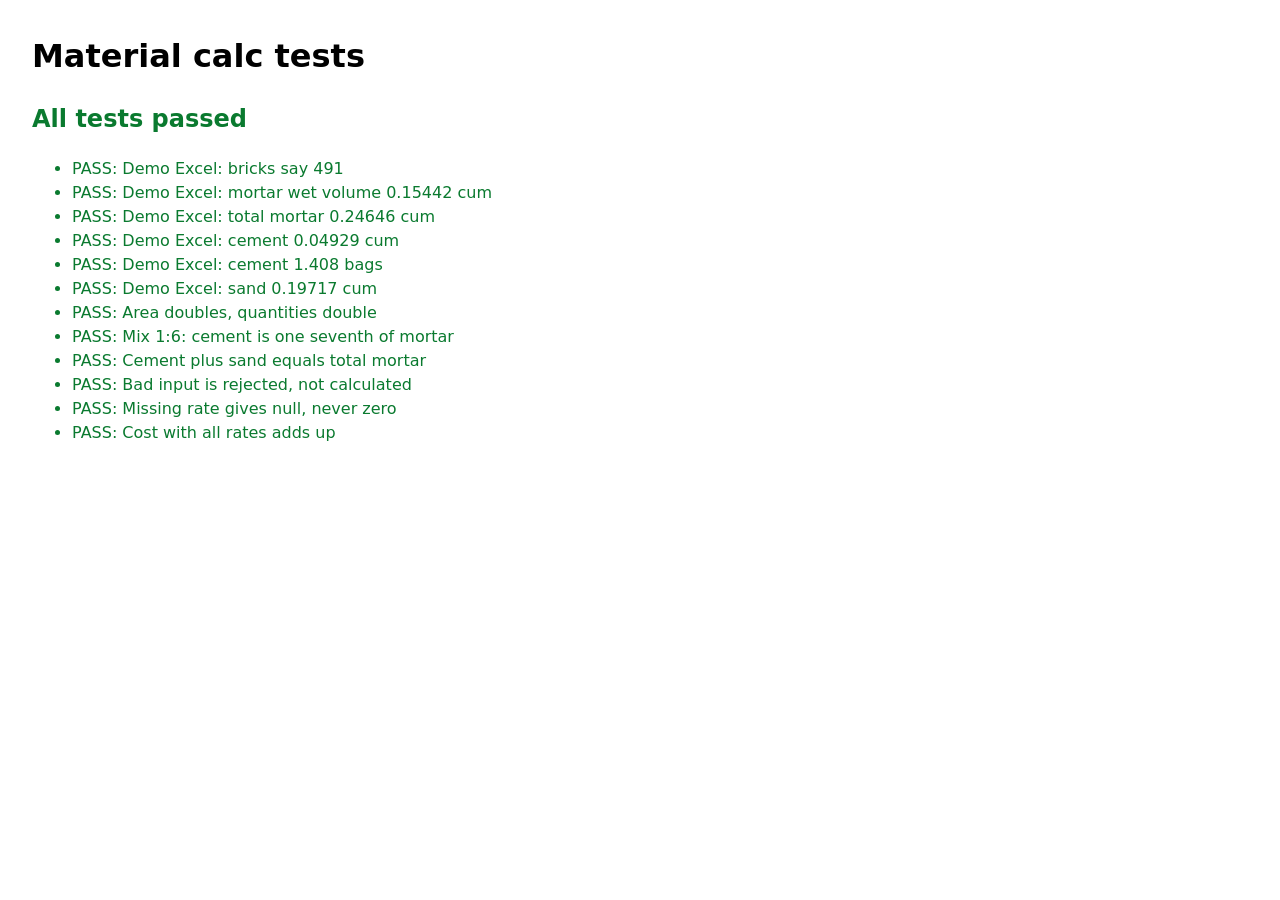
==== tests/test.html @ ee9f9695 "Fix file location" ====
<!DOCTYPE html>
<html lang="en"><head><meta charset="utf-8"><title>Calc tests</title>
<style>body{font:16px/1.5 system-ui;margin:2rem}.pass{color:#0a7a2f}.fail{color:#b00020;font-weight:700}</style></head>
<body><h1>Material calc tests</h1><ul id="out"></ul>
<script src="../public/js/calc.js"></script>
<script>
var C = window.MaterialCalc, out = document.getElementById('out'), failed = 0;
function close(a, b, tol) { return Math.abs(a - b) <= Math.abs(b) * (tol || 0.0002); }
function test(name, fn) {
  var li = document.createElement('li');
  try { fn(); li.className = 'pass'; li.textContent = 'PASS: ' + name; }
  catch (e) { failed++; li.className = 'fail'; li.textContent = 'FAIL: ' + name + ' (' + e.message + ')'; }
  out.appendChild(li);
}
function eq(cond, msg) { if (!cond) { throw new Error(msg); } }

// Expected values are the cached results in the client's Excel (Material Analysis sheet).
// The Excel types 490.19 into one formula, so the tool differs by about 0.007%. Tolerance is 0.02%.
test('Demo Excel: bricks say 491', function () { eq(C.brickwork({}).bricksSay === 491, 'got ' + C.brickwork({}).bricksSay); });
test('Demo Excel: mortar wet volume 0.15442 cum', function () { var r = C.brickwork({}); eq(close(r.mortarWet, 0.15442225), 'got ' + r.mortarWet); });
test('Demo Excel: total mortar 0.24646 cum', function () { var r = C.brickwork({}); eq(close(r.mortarTotal, 0.246457911), 'got ' + r.mortarTotal); });
test('Demo Excel: cement 0.04929 cum', function () { var r = C.brickwork({}); eq(close(r.cementCum, 0.0492915822), 'got ' + r.cementCum); });
test('Demo Excel: cement 1.408 bags', function () { var r = C.brickwork({}); eq(close(r.cementBags, 1.40833092), 'got ' + r.cementBags); });
test('Demo Excel: sand 0.19717 cum', function () { var r = C.brickwork({}); eq(close(r.sandCum, 0.1971663288), 'got ' + r.sandCum); });
test('Area doubles, quantities double', function () { var a = C.brickwork({}), b = C.brickwork({ areaSqm: 20 }); eq(close(b.cementBags, a.cementBags * 2, 1e-9), 'cement'); eq(close(b.sandCum, a.sandCum * 2, 1e-9), 'sand'); });
test('Mix 1:6: cement is one seventh of mortar', function () { var r = C.brickwork({ ratio: 6 }); eq(close(r.cementCum, r.mortarTotal / 7, 1e-9), 'cement'); });
test('Cement plus sand equals total mortar', function () { var r = C.brickwork({}); eq(close(r.cementCum + r.sandCum, r.mortarTotal, 1e-9), 'sum'); });
test('Bad input is rejected, not calculated', function () { eq(C.brickwork({ areaSqm: -5 }).ok === false, 'accepted -5'); eq(C.brickwork({ ratio: 'x' }).ok === false, 'accepted text'); });
test('Missing rate gives null, never zero', function () { var c = C.cost(C.brickwork({}), { brick: 10 }); eq(c.lines.cement.amount === null && c.total === null, 'not null'); });
test('Cost with all rates adds up', function () { var r = C.brickwork({}), c = C.cost(r, { brick: 10, cement: 400, sand: 2000 });
  eq(close(c.total, 491 * 10 + r.cementBags * 400 + r.sandCum * 2000, 1e-9), 'total ' + c.total); });
var s = document.createElement('h2'); s.textContent = failed ? failed + ' test(s) failed' : 'All tests passed'; s.className = failed ? 'fail' : 'pass'; document.body.insertBefore(s, out);
</script></body></html>
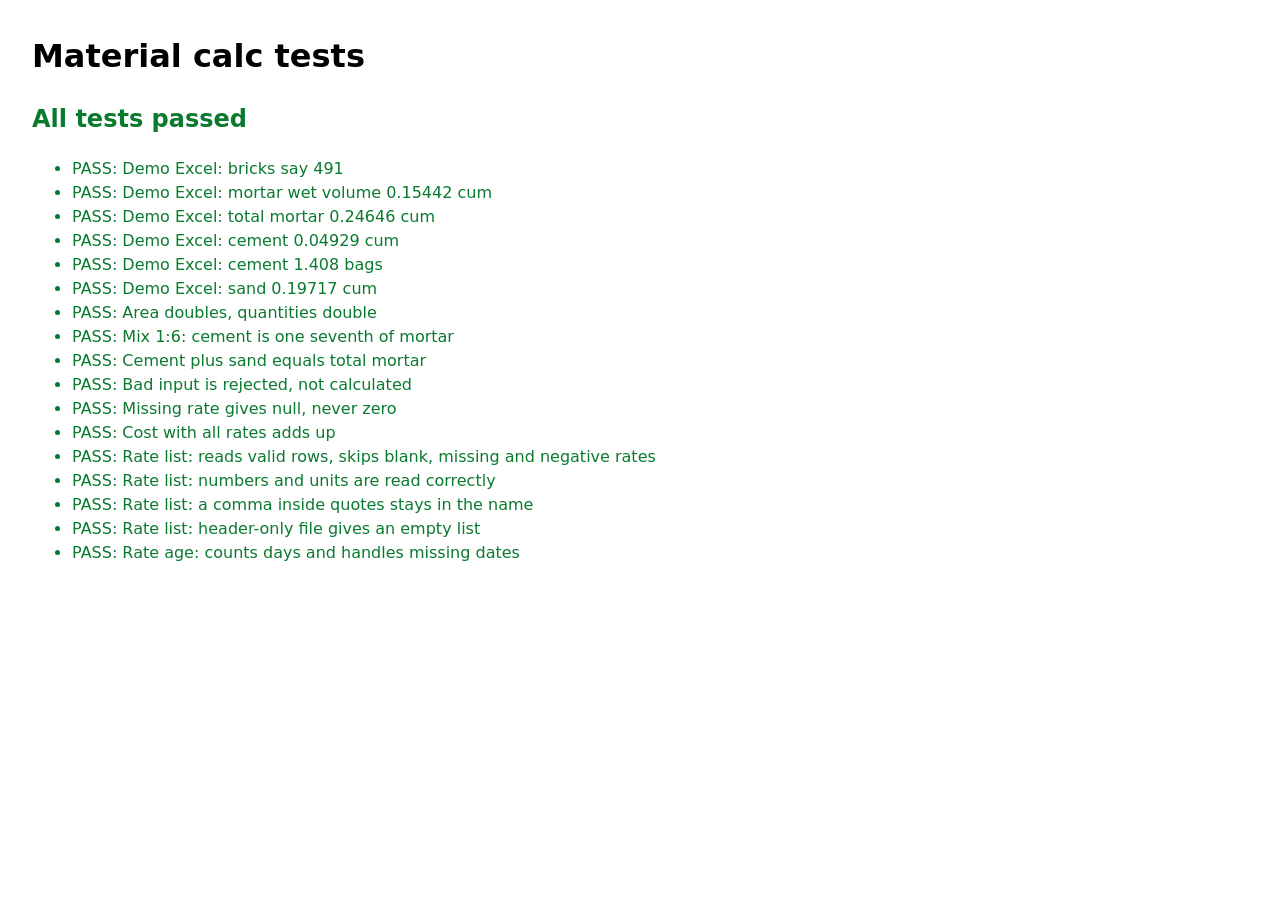
==== commit 3debf27a: "Add rate list support to calculator" ====
--- a/tests/test.html
+++ b/tests/test.html
@@ -29,5 +29,17 @@
 test('Missing rate gives null, never zero', function () { var c = C.cost(C.brickwork({}), { brick: 10 }); eq(c.lines.cement.amount === null && c.total === null, 'not null'); });
 test('Cost with all rates adds up', function () { var r = C.brickwork({}), c = C.cost(r, { brick: 10, cement: 400, sand: 2000 });
   eq(close(c.total, 491 * 10 + r.cementBags * 400 + r.sandCum * 2000, 1e-9), 'total ' + c.total); });
+
+var CSV = '\uFEFFid,category,material,unit,rate,rate_date\r\nM001,Cement,Cement,bag,280,2026-11-01\r\nM003,Sand,River Sand,cum,2998.8,2026-05-01\r\nM010,Brick,"Bricks(0.23x0.1x0.075), red",nos,6.5,\r\n,,,,,\r\nM011,Brick,No rate,nos,,2026-11-01\r\nM012,Brick,Negative,nos,-4,2026-11-01\r\n';
+test('Rate list: reads valid rows, skips blank, missing and negative rates', function () { var r = C.parseRates(CSV); eq(r.length === 3, 'rows ' + r.length); });
+test('Rate list: numbers and units are read correctly', function () { var r = C.parseRates(CSV); eq(r[0].rate === 280 && r[0].unit === 'bag' && r[1].rate === 2998.8, 'values'); });
+test('Rate list: a comma inside quotes stays in the name', function () { eq(C.parseRates(CSV)[2].material === 'Bricks(0.23x0.1x0.075), red', 'name'); });
+test('Rate list: header-only file gives an empty list', function () { eq(C.parseRates('id,category,material,unit,rate,rate_date\n').length === 0, 'not empty'); eq(C.parseRates('').length === 0, 'empty text'); });
+test('Rate age: counts days and handles missing dates', function () {
+  var today = new Date(2026, 10, 11);
+  eq(C.rateAgeDays('2026-11-01', today) === 10, 'age ' + C.rateAgeDays('2026-11-01', today));
+  eq(C.rateAgeDays('2026-05-01', today) === 194, 'old ' + C.rateAgeDays('2026-05-01', today));
+  eq(C.rateAgeDays('', today) === null && C.rateAgeDays('bad', today) === null, 'null');
+});
 var s = document.createElement('h2'); s.textContent = failed ? failed + ' test(s) failed' : 'All tests passed'; s.className = failed ? 'fail' : 'pass'; document.body.insertBefore(s, out);
 </script></body></html>
